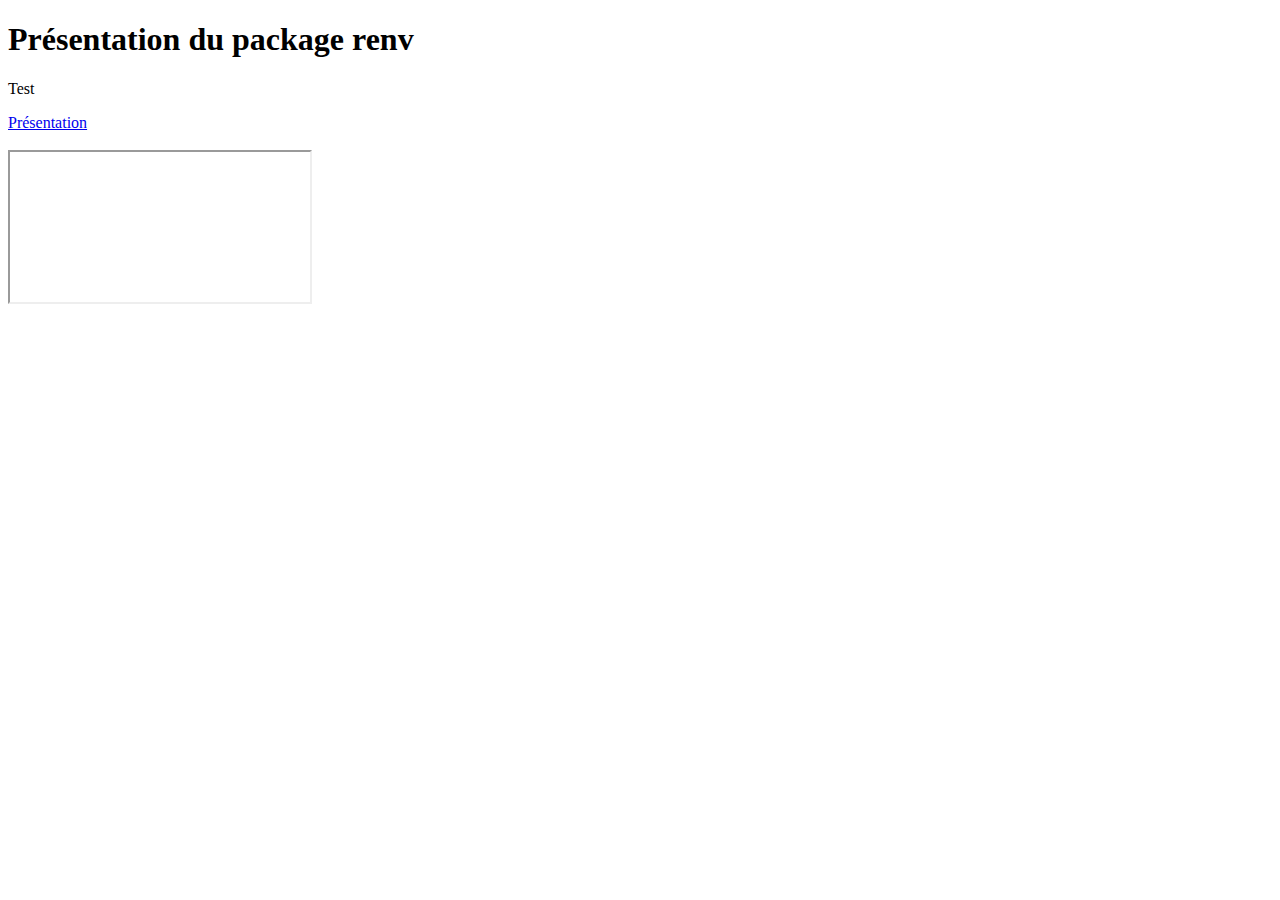
==== index.html @ a0072a84 "Add new file" ====
<!DOCTYPE html>
<html>
  <head>
    <meta charset="utf-8">
    <meta name="generator" content="GitLab Pages">
    <title>Présentation du package renv</title>
    <link rel="stylesheet" href="style.css">
  </head>
  <body>
    <h1>Présentation du package renv</h1>

    Test
    <p>
      <a href="https://elise.maigne.pages.mia.inra.fr/2021_package_renv/presentation/presentation.html">Présentation</a>
      <br>
      <br>
      <iframe src="https://elise.maigne.pages.mia.inra.fr/2021_package_renv/presentation/presentation.html" seamless></iframe>
    </p>
  </body>
</html>
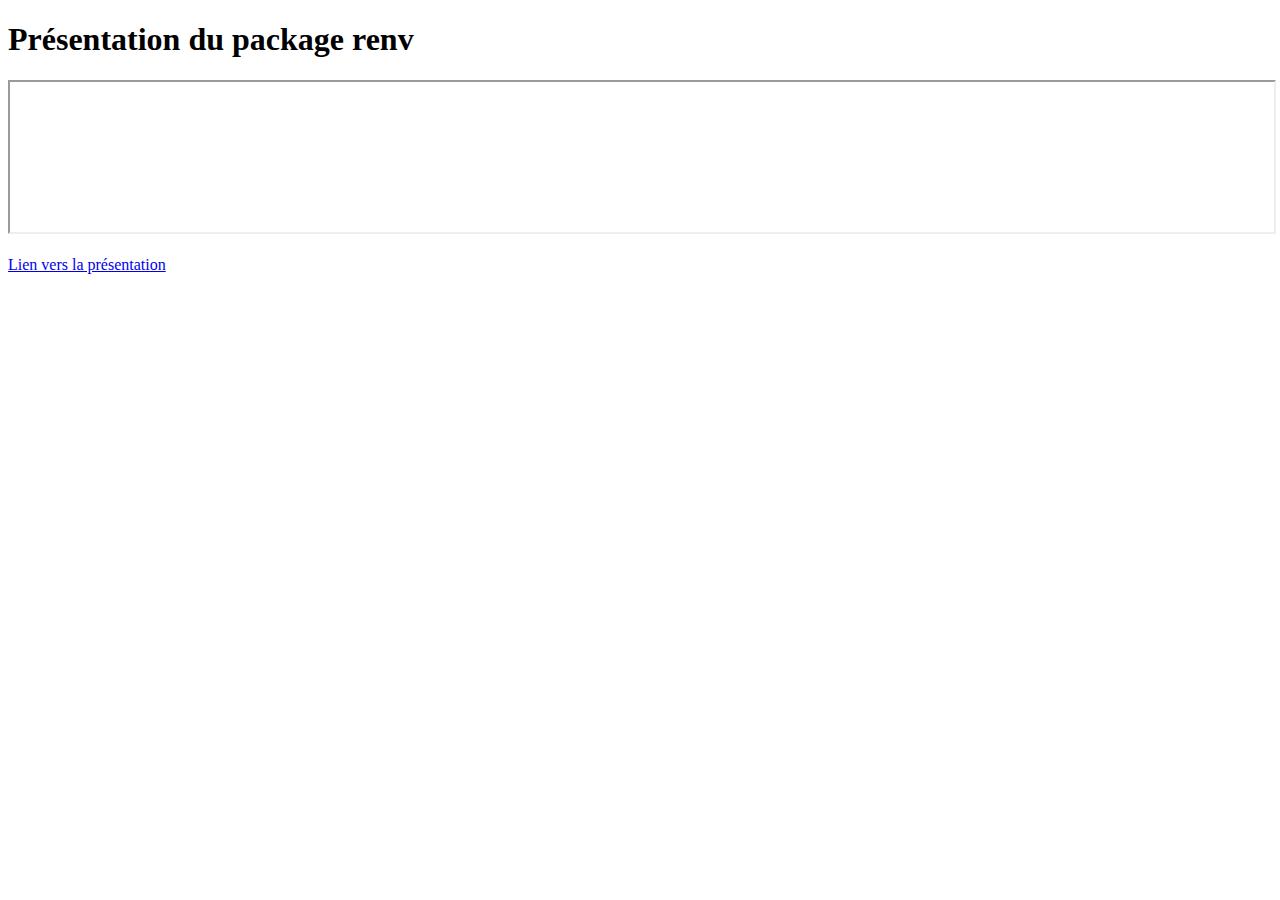
==== commit 58ab5576: "Update index.html" ====
--- a/index.html
+++ b/index.html
@@ -8,14 +8,11 @@
   </head>
   <body>
     <h1>Présentation du package renv</h1>
-
-    Test
-    <p>
-      <a href="https://elise.maigne.pages.mia.inra.fr/2021_package_renv/presentation/presentation.html">Présentation</a>
+    <iframe src="https://elise.maigne.pages.mia.inra.fr/2021_package_renv/presentation/presentation.html" seamless width="100%" height="100%"></iframe>
       <br>
       <br>
-      <iframe src="https://elise.maigne.pages.mia.inra.fr/2021_package_renv/presentation/presentation.html" seamless></iframe>
-    </p>
+    <a href="https://elise.maigne.pages.mia.inra.fr/2021_package_renv/presentation/presentation.html">Lien vers la présentation</a>
+    
   </body>
 </html>
 
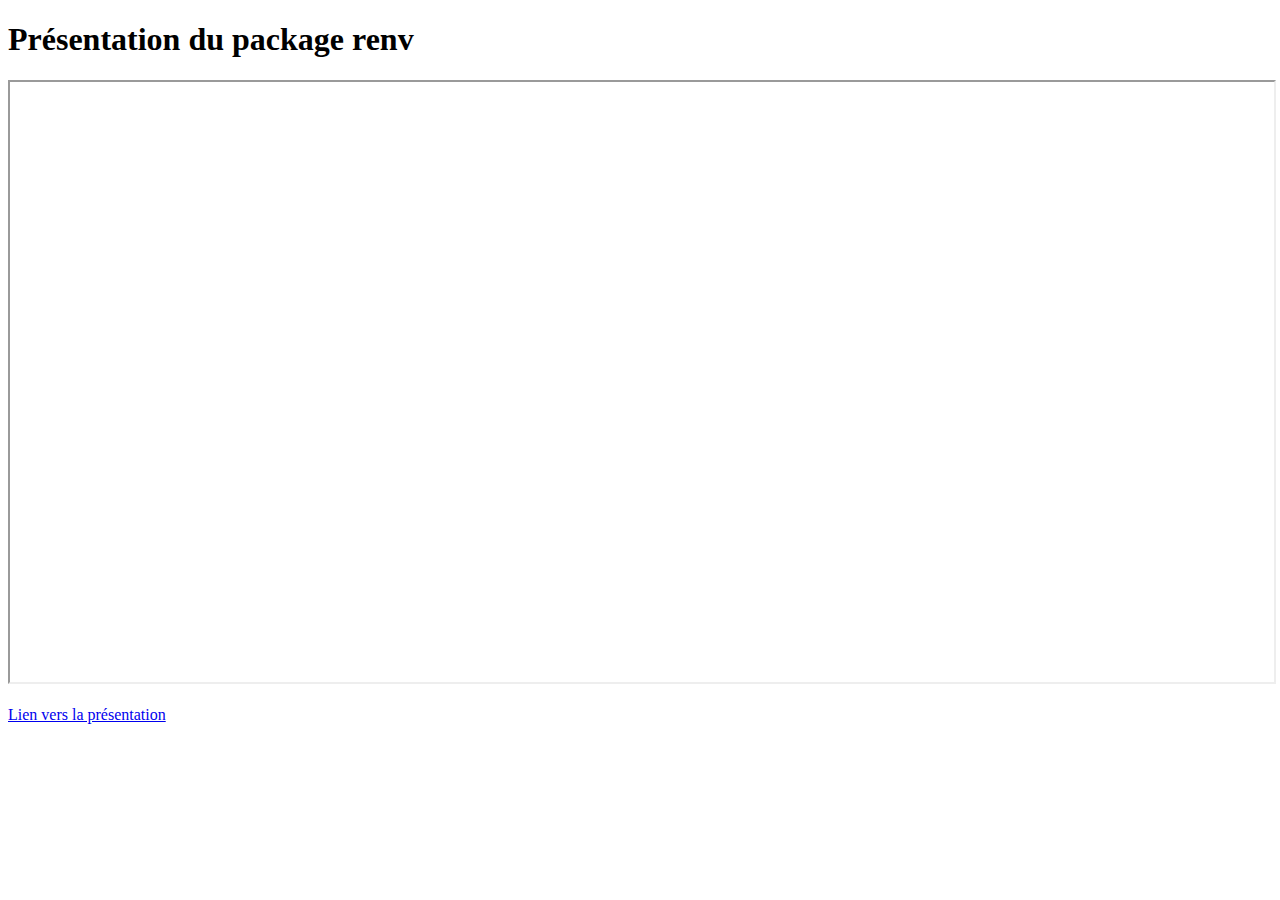
==== commit eddac34c: "Update index.html" ====
--- a/index.html
+++ b/index.html
@@ -8,7 +8,7 @@
   </head>
   <body>
     <h1>Présentation du package renv</h1>
-    <iframe src="https://elise.maigne.pages.mia.inra.fr/2021_package_renv/presentation/presentation.html" seamless width="100%" height="100%"></iframe>
+    <iframe src="https://elise.maigne.pages.mia.inra.fr/2021_package_renv/presentation/presentation.html" seamless width="100%" height="600px"></iframe>
       <br>
       <br>
     <a href="https://elise.maigne.pages.mia.inra.fr/2021_package_renv/presentation/presentation.html">Lien vers la présentation</a>
